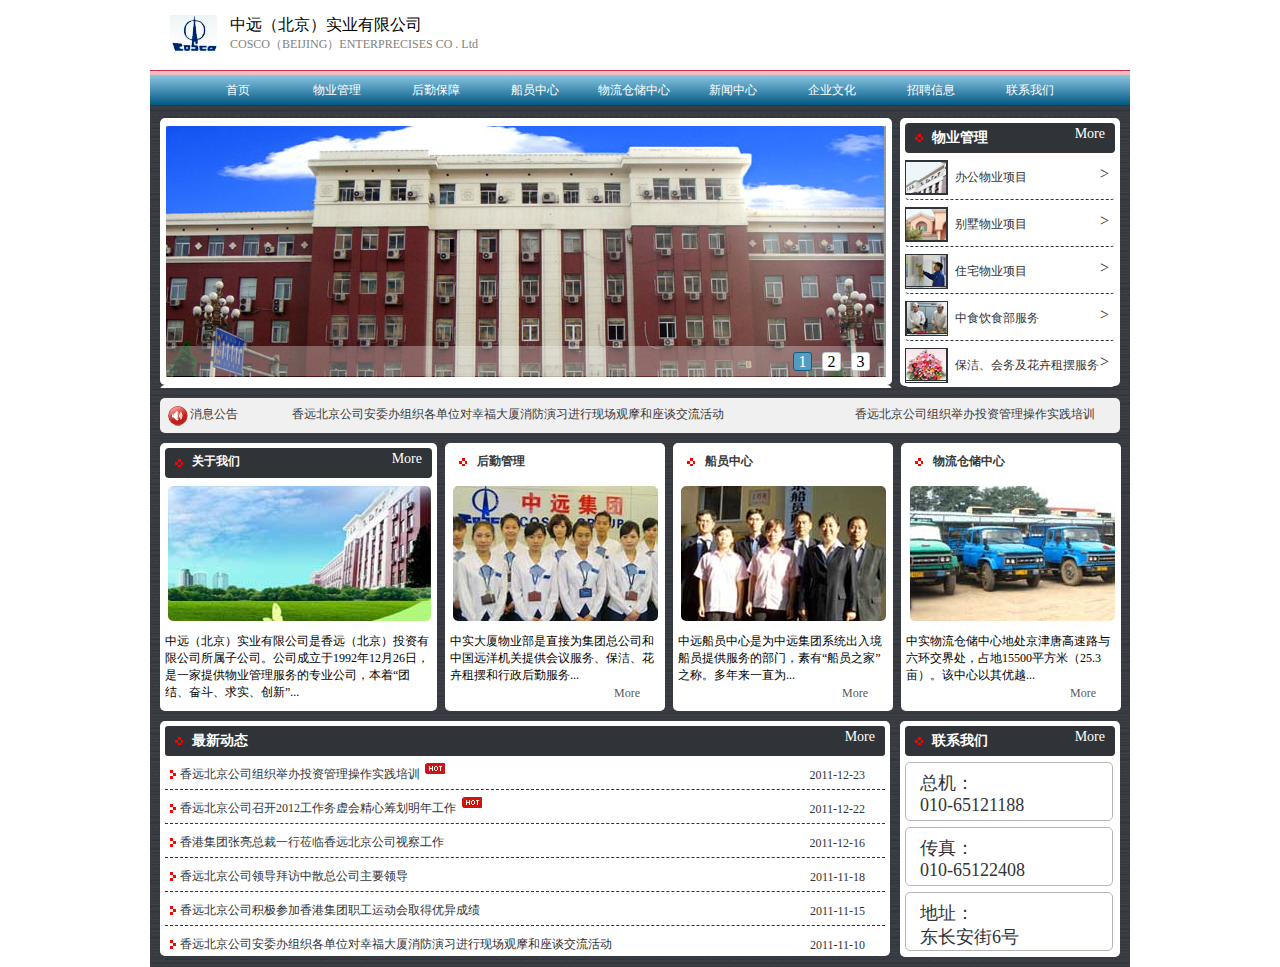
==== zhongyuan/index.html @ ec2ef962 "28号第一次更新" ====
<!DOCTYPE html>
<html lang="en">
<head>
	<meta charset="UTF-8">
	<title>中元实业</title>
	<meta name="description" content="中远实业">
	<link rel="stylesheet" href="css/index.css">
	<link rel="stylesheet" href="css/base.css">

</head>
<body>
	<!-- 顶部开始 -->
	<div class="logo">
		<a href="#" class="fl">中远实业</a>
		<div class="fl">
			<p>中远（北京）实业有限公司</p>
			<p class="en">COSCO（BEIJING）ENTERPRECISES CO . Ltd</p>
		</div>
	</div>
		<!-- 导航栏开始 -->
		<div class="head">
			<div class="double_line"></div>
			<div class="shortcut">
				<ul>
					<li><a href="#">首页</a></li>
					<li><a href="#">物业管理</a></li>
					<li><a href="#">后勤保障</a></li>
					<li><a href="#">船员中心</a></li>
					<li><a href="#">物流仓储中心</a></li>
					<li><a href="#">新闻中心</a></li>
					<li><a href="#">企业文化</a></li>
					<li><a href="#">招聘信息</a></li>
					<li><a href="#">联系我们</a></li>
				</ul>
			</div>
		</div>
		<!-- 导航栏结束 -->
	<!-- 顶部结束 -->
	<!-- 大图开始 -->
	<div class="bigimage" id="bigImage">
		<div class="col_l fl" id="screen">
			<ul>
				<li>
					<a href="#"><img src="images/one.jpg" alt="one"></a>
				</li>
				<li>
					<a href="#"><img src="images/two.jpg" alt="one"></a>
				</li>
				<li>
					<a href="#"><img src="images/three.jpg" alt="one"></a>
				</li>
			</ul>
			<div id="biaoqian">
				<ol>
				
				</ol>
			</div>
		</div>
		<!-- 右边  开始 -->
		<div class="col_r fl">
			<div class="management">
				<span></span><p>物业管理</p>
				<a href="#">More</a>
			</div>
			<div class="management list_item one">
				<span></span>
				<p>办公物业项目</p>
				<a href="#">></a>
			</div>
			<div class="management list_item two">
				<span></span>
				<p>别墅物业项目</p>
				<a href="#">></a>
			</div>
			<div class="management list_item three">
				<span></span>
				<p>住宅物业项目</p>
				<a href="#">></a>
			</div>
			<div class="management list_item four">
				<span></span>
				<p>中食饮食部服务</p>
				<a href="#">></a>
			</div>
			<div class="management list_item five">
				<span></span>
				<p>保洁、会务及花卉租摆服务</p>
				<a href="#">></a>
			</div>
		</div>
		<!-- 右边  结束 -->
	</div>
	<!--大图结束 -->
	<!-- 新闻公告 开始 -->
	<div class="public">
		<span></span>
		<a href="#" class="one">消息公告</a>
		<a href="#" class="two">香远北京公司安委办组织各单位对幸福大厦消防演习进行现场观摩和座谈交流活动</a>
		<a href="#" class="three">香远北京公司组织举办投资管理操作实践培训</a>
	</div>

	<!-- 新闻公告 结束 -->
	<!-- 介绍部分 开始 -->
	<div class="introduction">
		<div class="about col_r fl">
			<div class="management">
				<span></span><p>关于我们</p>
				<a href="#">More</a>
			</div>
				<img src="images/about.jpg" alt="about">
			<p>中远（北京）实业有限公司是香远（北京）投资有限公司所属子公司。公司成立于1992年12月26日，是一家提供物业管理服务的专业公司，本着“团结、奋斗、求实、创新”...</p>
		</div>
		<div class="others col_r fl">
			<div class="management">
				<span></span><p>后勤管理</p>		
			</div>
				<img src="images/promise.jpg" alt="about">
			<p>中实大厦物业部是直接为集团总公司和中国远洋机关提供会议服务、保洁、花卉租摆和行政后勤服务...</p>
			<a href="#">More</a>
		</div>
		<div class="others col_r fl">
			<div class="management">
				<span></span><p>船员中心</p>
			</div>
				<img src="images/center.jpg" alt="about">
			<p>中远船员中心是为中远集团系统出入境船员提供服务的部门，素有“船员之家”之称。多年来一直为...</p>
			<a href="#">More</a>
		</div>
		<div class="others last col_r fl">
			<div class="management">
				<span></span><p>物流仓储中心</p>
			</div>
				<img src="images/express.jpg" alt="about">
			<p>中实物流仓储中心地处京津唐高速路与六环交界处，占地15500平方米（25.3亩）。该中心以其优越...</p>
			<a href="#">More</a>
		</div>
	</div>
	<!-- 介绍部分 开始 -->
	<!--新闻开始 -->
		<!-- 左边  开始 -->
		<div class="col_r news fl">
			<div class="management latest">
				<span></span><p>最新动态</p>
				<a href="#">More</a>
			</div>
			<div class="news_item">
				<span></span>
				<a href="#">香远北京公司组织举办投资管理操作实践培训
				<span class="hot_one"></span>
				</a>
				
				<p>2011-12-23</p>
			</div>	
			<div class="news_item">
				<span></span>
				<a href="#">香远北京公司召开2012工作务虚会精心筹划明年工作
				<span class="hot_two"></span>
				</a>
				
				<p>2011-12-22</p>
			</div>	
			<div class="news_item">
				<span></span>
				<a href="#">香港集团张亮总裁一行莅临香远北京公司视察工作</a>
				<p>2011-12-16</p>
			</div>	
			<div class="news_item">
				<span></span>
				<a href="#">香远北京公司领导拜访中散总公司主要领导</a>
				<p>2011-11-18</p>
			</div>	
			<div class="news_item">
				<span></span>
				<a href="#">香远北京公司积极参加香港集团职工运动会取得优异成绩</a>
				<p>2011-11-15</p>
			</div>	
			<div class="news_item">
				<span></span>
				<a href="#">香远北京公司安委办组织各单位对幸福大厦消防演习进行现场观摩和座谈交流活动</a>
				<p>2011-11-10</p>
			</div>	
		</div>	
		<!-- 左边  结束 -->
		<!-- 右边  开始 -->
		<div class="col_r fl connect">
			<div class="management">
				<span></span><p>联系我们</p>
				<a href="#">More</a>
			</div>
			<div class="information">
				<p>总机：</p>
				<p>010-65121188</p>
			</div>
			<div class="information">
				<p>传真：</p>
				<p>010-65122408</p>
			</div>
			<div class="information">
				<p>地址：</p>
				<p>东长安街6号</p>
			</div>
		</div>
			<!-- 右边  结束 -->
	<!--新闻结束 -->

	<script>
		//获取所有需要的元素
		var bigImage = document.getElementById("bigImage");
		var screen = document.getElementById("screen");
		var ulObj = screen.children[0];
		var imageWidth = ulObj.offsetWidth;
		var list = ulObj.children;
		var olObj = document.getElementById("biaoqian").children[0];

		//为ol添加 创建数字小按钮
		var pic=0;
		//根据ul中li的个数创建
		for(var i=0;i<list.length;i++){
			var liObj = document.createElement("li");
			olObj.appendChild(liObj);
			liObj.innerHTML = (i+1);
			//保存鼠标经过的索引值
			liObj.setAttribute("index",i)
			//设置鼠标经过事件
			liObj.onmouseover=function(){
				for(var j=0;j<olObj.children.length;j++){
					olObj.children[j].removeAttribute("class");
				}
				this.className="current";
				pic=this.getAttribute("index");
				
				animate(ulObj,-pic*imageWidth);
			}
		}
	    //设置第一个按钮默认是有背景颜色的
		olObj.children[0].className = "current";
		
		//设置定时装置
		
		// var timeId=setInterval(clickHandle,1000);
		// //克隆ul元素中的第一个元素节点，并将其添加到ul中，实现无缝连接
		// ulObj.appendChild(ulObj.children[0].cloneNode(true))
		// //设置鼠标经过事件，鼠标经过，定时器停止，鼠标离开，定时器继续
		// bigImage.onmouseover=function(){
		// 	clearInterval(timeId);
		// }
		// bigImage.onmouseout=function(){
		// 	timeId=setInterval(clickHandle,3000);
		// }

		// function clickHandle(){
		// 	//如果索引值到了最后一张图的索引值，则跳转到第一张图
			
		// 	if(pic==olObj.children.length-1){
		// 		pic=0;
		// 		ulObj.style.left="0"+px;
		// 	};
		// 	pic++;
		// 	animate(ulObj,-pic*imageWidth);
		// 	for(var i=0;i< olObj.children.length;i++){
		// 			olObj.children[i].removeAttribute("class");
		// 		};
			
		// 	//以下用来设置按钮的背景颜色
		// 	if(pic==0){
		// 		ulObj.style.left="0"+px;
		// 		//如果显示的是第三张图，则第一个按钮即将有背景颜色
		// 		olObj.children[0].className="current";

		// 	}else{
		// 		//首先  将所有按钮的背景颜色去除
				
		// 		//然后，当前索引值的按钮背景颜色
		// 		olObj.children[pic].className="current";
		// 	}
		// }
    
		
			




		function animate(element, target) {
        clearInterval(element.timeId);
        //定时器的id值存储到对象的一个属性中
        element.timeId = setInterval(function () {
            //获取元素的当前的位置,数字类型
            var current = element.offsetLeft;
            //每次移动的距离
            var step = 10;
            step = current < target ? step : -step;
            //当前移动到位置
            current += step;
            if (Math.abs(current - target) > Math.abs(step)) {
                element.style.left = current + "px";
            } else {
                //清理定时器
                clearInterval(element.timeId);
                //直接到达目标
                element.style.left = target + "px";
            }
        }, 10);
    }

	</script>

</body>
</html>
---- zhongyuan/css/index.css ----
/*大图左边部分样式 开始*/
.bigimage {
	height: 280px;
	
	overflow: hidden;

}
       /*差异样式 开始*/
div.news {
	width: 720px;
	padding: 5px;
    height: 225px;
    margin-left: 10px;
}
.news .latest {
	background-color: #303338;
	border-radius: 3px;
	position: relative;

}
       /*差异样式 结束*/
.col_l {

	width: 740px;
	margin: 10px 0 0 10px;
	position: relative;
	overflow: hidden;
}
#screen {
	position: relative;
	height: 276px;
	overflow: hidden;
}
#screen ul {
	position: absolute;
}

.col_l ul li {
	width: 740px;  
	height: 267px;
	float: left;
}
.bigimage .col_l img {
	background-color: #fff;
	padding: 8px 6px;
	border-radius: 5px;
	
}

 .col_l a {
	display: block;
}
#biaoqian {
	position: absolute;
	bottom: 18px;
	left: 0;
	height: 30px;
	width: 726px;
	background: rgba(255,255,255,.3);
}
.col_l ol {
	position: absolute;
	bottom: -22px;
    right: 16px;
	height: 30px;
}
ol li {
	float: left;
	width: 17px;
	height: 17px;
	line-height: 17px;
	background: #fff;
    border: 1px solid #ccc;
    margin-left: 10px;
    cursor: pointer;
    text-align: center;;
   	border-radius: 3px;
}
li.current {
	background-color: #529cbf;
	color: #fff;
	border: 1px solid #0b5e81;
}
/*大图左边部分样式 结束*/
/*大图右边部分样式 开始*/
/*公共栏部分 开始*/
.col_r {
	width: 210px;
	height: 258px;
	background-color: #fff;
	padding: 5px;
	margin-top: 10px;
	border-radius: 5px;

}

.management {
	height: 30px;
	position: relative;
	background-color: #303338;
	color: #fff;
	position: relative;
	border-radius: 4px;

}
.management span,.management p ,.management a {
	position: absolute;


}
.management span {
	top: 8px;
    left: 7px;
    border: 1px solid #303338;
	height: 10px;
	width: 10px;
	display: block;
	background: url(../images/2_07.png);

}
.management p {
	left: 27px;
    top: -8px;
	font-size: 14px;
	font-weight: 700;
	padding: 0;
	color: #fff;
}
/*差异样式  开始*/

/*差异样式  结束*/
.management a {
	top: 3px;
    right: 10px;
	color: #fff;
	font-size: 14px;
}
       /*差异样式 开始*/
.list_item {
	height: 46px;
	background-color: #fff;
	border-bottom: 1px dashed #303338;
}
.list_item span {
	top: 7px;
	left: 0;
	height: 33px;
	width: 41px;
}
.one span {
	background: url(../images/bg.png);

}
.two span {
	background: url(../images/bs.png);
}
.three span {
	background: url(../images/zz.png);
}
.four span {
	background: url(../images/zs.png);
}
.five span {
	background: url(../images/bj.png);
}
.management.five {
	border: 0;
}
.list_item p {
	color: #303338;
	top: 4px;
    left: 50px;
    font-size: 12px;
    font-weight: 400;
}
.list_item a {
	color: #303338;
	font-size: 16px;
    top: 12px;
    right: 6px;
}
       /*差异样式 结束*/
/*大图右边部分样式 结束*/
/*新闻样式  开始*/
.news_item {
	position: relative;
	height: 33px;
	border-bottom: 1px dashed #303338;
}
.news_item span,.news_item a,.news_item p {
	position: absolute;
}
.news_item span {
	top: 13px;
    left: 5px;
    height: 13px;
    width: 8px;
	background: url(../images/left.png) no-repeat;
}
.news_item a {
	font-size: 12px;
	color: #303338;
	top: 10px;
    left: 15px;
}
.news_item p {
	right: 20px;
    font-size: 12px;
    color: #303338;
}
.news_item .hot_one,.news_item .hot_two {
	width: 20px;
	height: 12px;
	top: -3px;
	left: 245px;
	background: url(../images/hot.png) no-repeat;

}
.news_item .hot_two {
	left: 282px;
}
.news:last-child {
	border-bottom: 0;
}
.connect {
	height: 226px;

	margin: 10px;

}
.connect .information {
	margin: 6px 0;
	padding: 8px 6px;
    height: 41px;
    width: 194px;
	border: 1px solid #b6b6b6;
	border-radius: 5px;
}
.connect .information p {
	font-size: 18px;
	margin: 0 0 0 8px;
	color: #303338;
}
.connect .information:first-child {
	top: 5px;
	left: 10px;
}

/*新闻样式  结束*/
/*消息公告   开始*/
.public {
	position: relative;
	margin:10px 10px 0 10px;
	background-color: #f0f0f0;
	border-radius: 5px;
	height: 35px;

}
.public span {
	position: absolute;
	top: 8px;
	left: 8px;
	height: 20px;
	width: 20px;
	border-radius: 50%;
	background: url(../images/laba.png);
}
.public a {
	top: 8px;
	left: 30px;
	position: absolute;
	font-size: 12px;
	color: #383838;
}
.public .two {
	left: 132px;
}
.public .three {
	left: 695px;
}
/*消息公告   结束*/
/*介绍部分 开始*/
.introduction {
	height: 278px;
	overflow: hidden;
}
.introduction .about {
	width: 267px;
	margin: 10px 8px 10px 10px;
	border-radius: 5px;
}

.introduction img {
	border-radius: 5px;
	margin: 8px 3px;
}
.about p,.others p {
	font-size: 12px;
	margin: 0;
	top: 5px;
}
.introduction .others {
	margin-right: 8px;
	width: 210px;
	border-radius: 5px;
	position: relative;
}
.others .management {
	background-color: #fff;
}
.others .management span {
	background: url(../images/2_03.png);
	border: 0;
}
.others .management p {
	color: #383838;
}
.others a {
	color: #5a5a5a;
	position: absolute;
	bottom: 10px;
    right: 25px;
    font-size: 12px;
}
.introduction .last {
	margin: 10px 0;
}
/*介绍部分 结束*/
---- zhongyuan/css/base.css ----
/*base 里面只写公共样式 是对京东网页 头部和底部样式*/
/*右浮动*/
.fr {
	float: right;
}
/*左浮动*/
.fl {
	float: left;
}

/*版心样式  记住该类名*/
.w {
	margin: auto;    /*使用了margin来水平居中一定要记得一个前提！有宽度！！*/
	width: 980px;   /*版心的宽度*/
}
/*整个粘贴，粘贴的时候一定要检查路径，一定不要错了！！*/

body {
	padding: 0;
	margin: auto;
	width: 980px;
	background: url(../images/1.png) no-repeat center;
}
/*去掉所有ul的margin和padding*/
ul,img {
	margin: 0;
	padding: 0;
}
li {
	list-style: none;  /*把li前面的小点都取消*/
}
a {
	text-decoration: none;  /* 把整个链接的下划线都取消*/
}
i {
	font-style: normal;   /*把所有的i的斜体改为正常形态*/
}
/*顶部样式开始*/
.logo {
	height: 70px;
	padding-left: 10px;
	overflow: hidden;
	background-color: #fff;
}
.logo a,.logo div{
	height: 40px;
	margin-top: 15px;
	margin-left: 10px;
}
.logo a {
	width: 50px;
	display: block;
	/*background可以用来设置背景图片，图片铺放方式，背景位置，*/
	background: url("../images/logo.jpg") no-repeat;
	text-indent: -4em; /*将公司名称首行缩进4个字母*/
	overflow: hidden;
}
.logo p {
	padding: 0;
	margin: 0;
	font-family: 'STHeiti','STKaiti' ;/*华文黑体 华文楷体*/
	font-size: 16px;
}
.logo .en {
	font-size: 12px;
	color: #807f7f;
}
/*顶部导航栏开始*/
.head {
	height: 38px;
	overflow: hidden;
}
.double_line {
	height: 4px;
	border-top: 1px solid #c72c47;
	background-color: #edbec3;/*005c8d*/
	
}
.shortcut {
	height: 30px;
	background: -webkit-linear-gradient(top, #8ac6e2, #035985);
}
.shortcut ul {
	margin-left: 25px;
}
.shortcut li {
	line-height: 30px;
	text-align: center;
	float: left;
	margin-left:27px;

}
.shortcut li:hover {
	background:-webkit-linear-gradient(top, #e9abb1, #bb2939);
	border: 1px solid #c72c47;
	border-top: 0;
	width: 70px;
	height: 29px;
	text-align: center;
}
.shortcut li a {
	width: 72px;
	display: block;
	
	font-size: 12px;
	color: #fff;
}
/*顶部导航栏结束*/
/*顶部样式结束*/
/*底部样式开始*/


/*底部样式结束*/
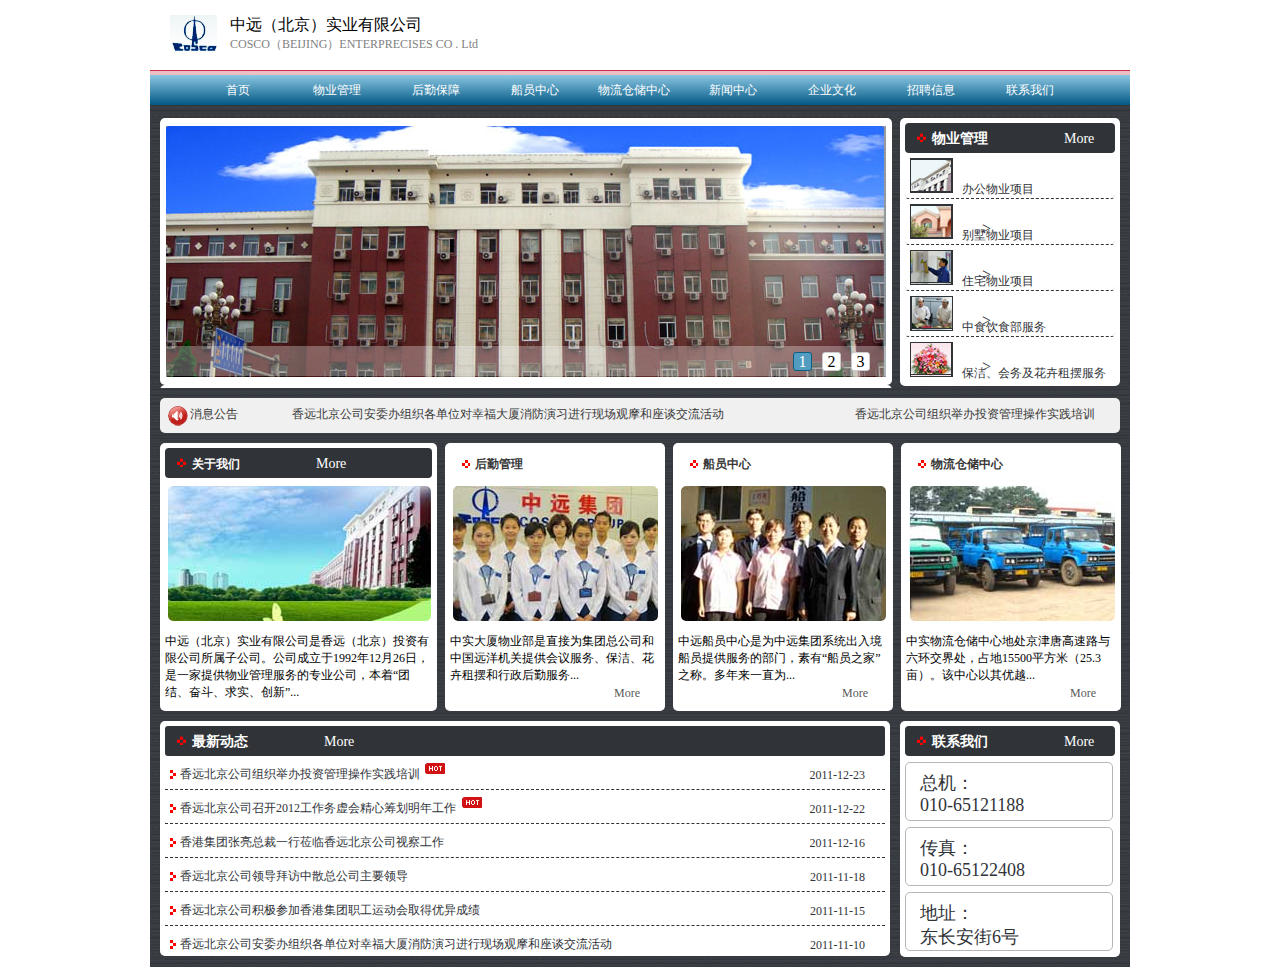
==== commit 82c5e433: "第二次更改 29号" ====
--- a/zhongyuan/index.html
+++ b/zhongyuan/index.html
@@ -2,7 +2,7 @@
 <html lang="en">
 <head>
 	<meta charset="UTF-8">
-	<title>中元实业</title>
+	<title>中远实业</title>
 	<meta name="description" content="中远实业">
 	<link rel="stylesheet" href="css/index.css">
 	<link rel="stylesheet" href="css/base.css">
--- a/zhongyuan/css/index.css
+++ b/zhongyuan/css/index.css
@@ -95,57 +95,62 @@
 }
 
 .management {
-	height: 30px;
-	position: relative;
-	background-color: #303338;
-	color: #fff;
-	position: relative;
-	border-radius: 4px;
-
-}
-.management span,.management p ,.management a {
-	position: absolute;
-
-
-}
+	height: 18px;
+    line-height: 25px;
+    background-color: #303338;
+    color: #fff;
+    padding: 2px 4px 10px 5px;
+    /* position: relative; */
+    border-radius: 4px;
+
+}
+
 .management span {
-	top: 8px;
-    left: 7px;
-    border: 1px solid #303338;
-	height: 10px;
-	width: 10px;
-	display: block;
-	background: url(../images/2_07.png);
-
+	border: 1px solid #303338;
+	
+    height: 10px;
+    width: 10px;
+    display: inline-block;
+    background: url(../images/2_07.png) no-repeat center;
+	margin:  0 5px;
 }
 .management p {
-	left: 27px;
-    top: -8px;
 	font-size: 14px;
-	font-weight: 700;
-	padding: 0;
-	color: #fff;
+    font-weight: 700;
+  	
+    margin: 0;
+    color: #fff;
+    display: inline-block;
 }
 /*差异样式  开始*/
 
 /*差异样式  结束*/
 .management a {
-	top: 3px;
-    right: 10px;
+	margin-left: 72px;
 	color: #fff;
 	font-size: 14px;
 }
        /*差异样式 开始*/
 .list_item {
-	height: 46px;
+	height: 35px;
+	padding: 5px;
+	line-height: 40px;
 	background-color: #fff;
 	border-bottom: 1px dashed #303338;
+	
+	
 }
 .list_item span {
-	top: 7px;
-	left: 0;
 	height: 33px;
 	width: 41px;
+	margin: 0 5px 0 0;
+	
+}
+.list_item p {
+	color: #303338;
+    font-size: 12px;
+    font-weight: 400;
+   	
 }
 .one span {
 	background: url(../images/bg.png);
@@ -166,13 +171,7 @@
 .management.five {
 	border: 0;
 }
-.list_item p {
-	color: #303338;
-	top: 4px;
-    left: 50px;
-    font-size: 12px;
-    font-weight: 400;
-}
+
 .list_item a {
 	color: #303338;
 	font-size: 16px;
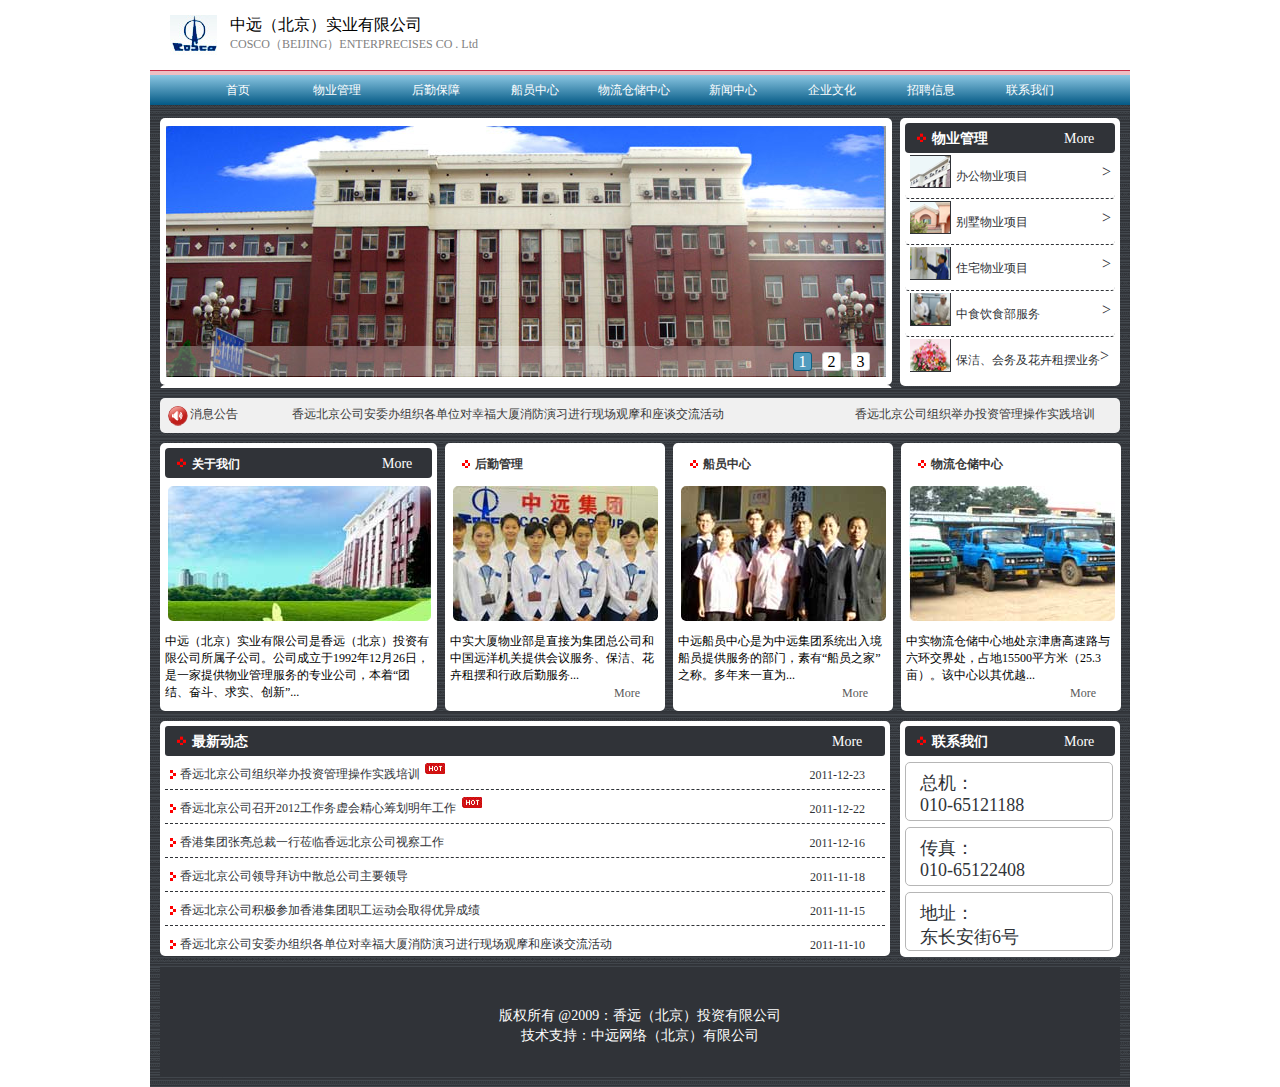
==== commit 65074549: "2号更新" ====
--- a/zhongyuan/index.html
+++ b/zhongyuan/index.html
@@ -63,28 +63,28 @@
 				<a href="#">More</a>
 			</div>
 			<div class="management list_item one">
-				<span></span>
+				<img src="images/bg.png" alt="">
 				<p>办公物业项目</p>
 				<a href="#">></a>
 			</div>
 			<div class="management list_item two">
-				<span></span>
+				<img src="images/bs.png" alt="">
 				<p>别墅物业项目</p>
 				<a href="#">></a>
 			</div>
 			<div class="management list_item three">
-				<span></span>
+				<img src="images/zz.png" alt="">
 				<p>住宅物业项目</p>
 				<a href="#">></a>
 			</div>
 			<div class="management list_item four">
-				<span></span>
+				<img src="images/zs.png" alt="">
 				<p>中食饮食部服务</p>
 				<a href="#">></a>
 			</div>
 			<div class="management list_item five">
-				<span></span>
-				<p>保洁、会务及花卉租摆服务</p>
+				<img src="images/bj.png" alt="">
+				<p>保洁、会务及花卉租摆业务</p>
 				<a href="#">></a>
 			</div>
 		</div>
@@ -137,6 +137,7 @@
 	</div>
 	<!-- 介绍部分 开始 -->
 	<!--新闻开始 -->
+	<div class="clearfix">
 		<!-- 左边  开始 -->
 		<div class="col_r news fl">
 			<div class="management latest">
@@ -201,8 +202,14 @@
 			</div>
 		</div>
 			<!-- 右边  结束 -->
+	</div>
 	<!--新闻结束 -->
-
+	<div class="foot">
+		<div>
+			<p class="tech">版权所有 @2009：香远（北京）投资有限公司</p>
+		<p class="coyright">技术支持：中远网络（北京）有限公司 </p>
+		</div>
+	</div>
 	<script>
 		//获取所有需要的元素
 		var bigImage = document.getElementById("bigImage");
--- a/zhongyuan/css/index.css
+++ b/zhongyuan/css/index.css
@@ -132,59 +132,77 @@
 }
        /*差异样式 开始*/
 .list_item {
-	height: 35px;
-	padding: 5px;
+	height: 33px;
+	
 	line-height: 40px;
 	background-color: #fff;
 	border-bottom: 1px dashed #303338;
 	
 	
 }
-.list_item span {
+/* update start*/
+.list_item img {
 	height: 33px;
 	width: 41px;
-	margin: 0 5px 0 0;
+	margin: 5px 5px 0 0;
 	
 }
 .list_item p {
 	color: #303338;
     font-size: 12px;
     font-weight: 400;
-   	
-}
-.one span {
-	background: url(../images/bg.png);
-
-}
-.two span {
-	background: url(../images/bs.png);
-}
-.three span {
-	background: url(../images/zz.png);
-}
-.four span {
-	background: url(../images/zs.png);
-}
-.five span {
-	background: url(../images/bj.png);
-}
+   	margin: 5px 0;
+}
+.list_item img {
+	float: left;
+	width: 41px;
+	height: 33px;
+	margin: 0 5px 0 0;
+}
+.management.list_item p {
+	float: left;
+	height: 33px;
+	line-height: 33px;
+}
+.management.list_item a {
+	float: right;
+	margin: 0;
+	height: 33px;
+	line-height: 33px;
+}
+.clearfix {
+  *zoom: 1;
+}
+.clearfix:after {
+  display: block;
+  content: '\200b';
+  clear: both;
+  height: 0;
+}
+/* update end*/
 .management.five {
 	border: 0;
 }
-
+.management.five a {
+	float: left;
+}
 .list_item a {
 	color: #303338;
 	font-size: 16px;
-    top: 12px;
-    right: 6px;
+    
 }
        /*差异样式 结束*/
 /*大图右边部分样式 结束*/
 /*新闻样式  开始*/
+.news .management a {
+	margin-left: 580px;
+}
+
 .news_item {
 	position: relative;
 	height: 33px;
 	border-bottom: 1px dashed #303338;
+	overflow: hidden;
 }
 .news_item span,.news_item a,.news_item p {
 	position: absolute;
@@ -298,6 +316,9 @@
 	margin: 0;
 	top: 5px;
 }
+.about a {
+	margin-left: 138px;
+}
 .introduction .others {
 	margin-right: 8px;
 	width: 210px;
--- a/zhongyuan/css/base.css
+++ b/zhongyuan/css/base.css
@@ -19,6 +19,7 @@
 	padding: 0;
 	margin: auto;
 	width: 980px;
+	height: 1050px;
 	background: url(../images/1.png) no-repeat center;
 }
 /*去掉所有ul的margin和padding*/
@@ -108,6 +109,24 @@
 /*顶部导航栏结束*/
 /*顶部样式结束*/
 /*底部样式开始*/
-
-
+.foot {
+	height: 110px;
+	padding: 0 10px 10px 10px;
+	margin: 0 auto;
+	text-align: center;
+	background: url(../images/1.png) no-repeat center
+}
+.foot div {
+	
+	background-color: #303338;
+	height: 30px;
+	padding: 40px;
+}
+.foot p {
+	font-size: 14px;
+	
+    height: 20px;
+	color: #fff;
+	margin: 0;
+}
 /*底部样式结束*/
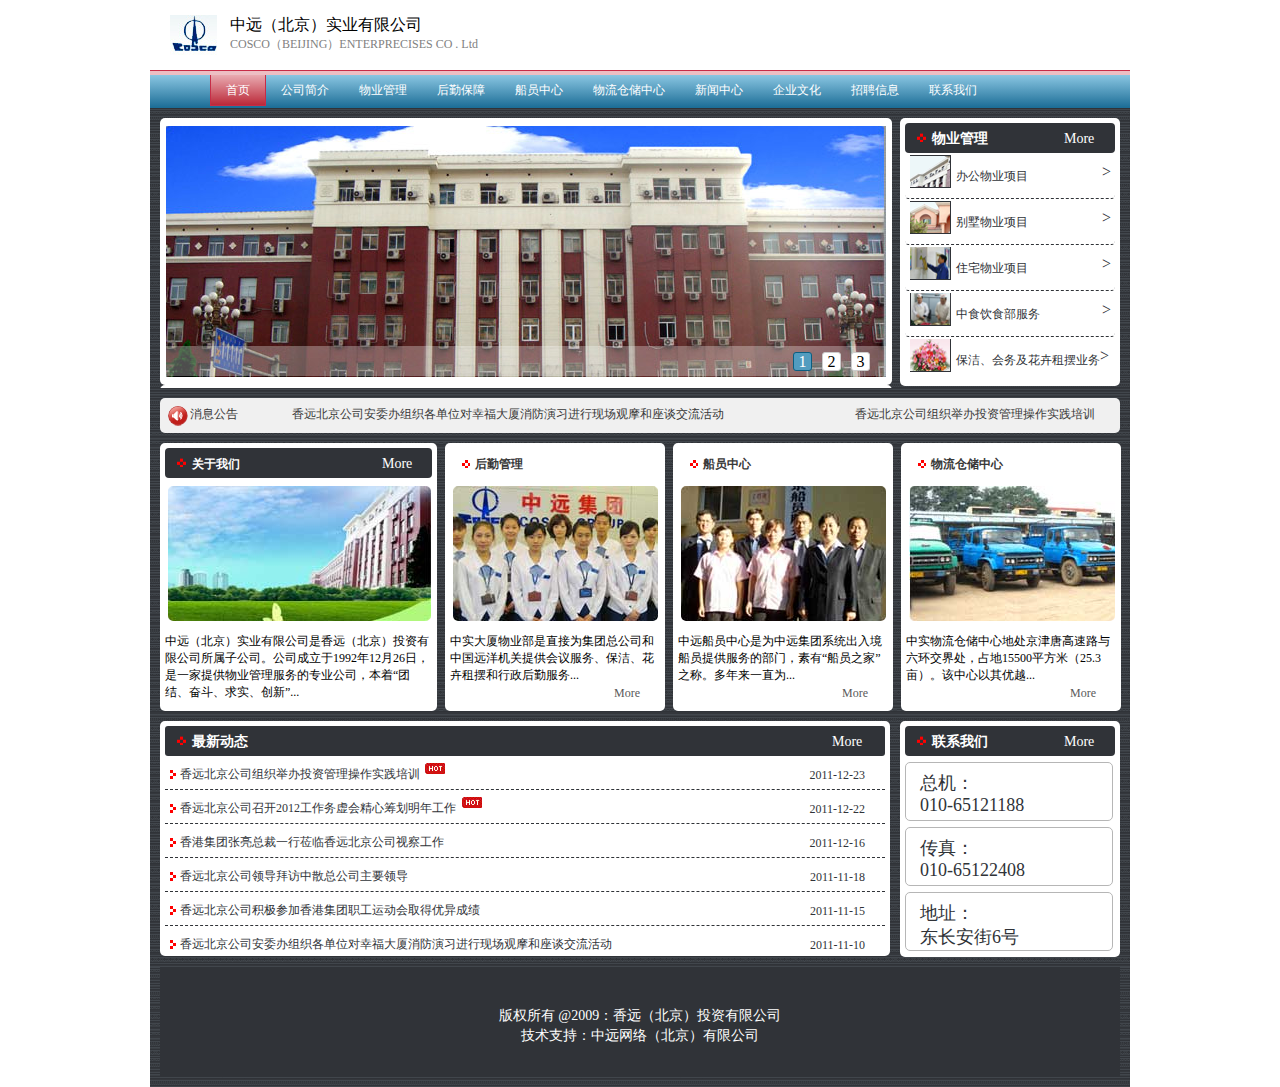
==== commit bfc9e8e4: "第二次完整项目" ====
--- a/zhongyuan/index.html
+++ b/zhongyuan/index.html
@@ -22,14 +22,15 @@
 			<div class="double_line"></div>
 			<div class="shortcut">
 				<ul>
-					<li><a href="#">首页</a></li>
-					<li><a href="#">物业管理</a></li>
-					<li><a href="#">后勤保障</a></li>
-					<li><a href="#">船员中心</a></li>
-					<li><a href="#">物流仓储中心</a></li>
-					<li><a href="#">新闻中心</a></li>
-					<li><a href="#">企业文化</a></li>
-					<li><a href="#">招聘信息</a></li>
+					<li><a href="#" class="current_color">首页</a></li>
+					<li><a href="html/company_profile_my.html">公司简介</a></li>
+					<li><a href="html/property_management_my.html">物业管理</a></li>
+					<li><a href="html/logistical_support_my.html">后勤保障</a></li>
+					<li><a href="html/seaman_center_my.html">船员中心</a></li>
+					<li><a href="html/talent_recruitment_my.html">物流仓储中心</a></li>
+					<li><a href="html/news_center_my.html">新闻中心</a></li>
+					<li><a href="html/enterprise_culture_my.html">企业文化</a></li>
+					<li><a href="html/personnel_recruitment_my.html">招聘信息</a></li>
 					<li><a href="#">联系我们</a></li>
 				</ul>
 			</div>
--- a/zhongyuan/css/index.css
+++ b/zhongyuan/css/index.css
@@ -51,6 +51,7 @@
 	display: block;
 }
 #biaoqian {
+	
 	position: absolute;
 	bottom: 18px;
 	left: 0;
@@ -58,6 +59,13 @@
 	width: 726px;
 	background: rgba(255,255,255,.3);
 }
+/*#biaoqian {
+	display: none;
+}
+.col_l:hover #biaoqian, {
+	display: block;
+
+}*/
 .col_l ol {
 	position: absolute;
 	bottom: -22px;
--- a/zhongyuan/css/base.css
+++ b/zhongyuan/css/base.css
@@ -35,6 +35,9 @@
 }
 i {
 	font-style: normal;   /*把所有的i的斜体改为正常形态*/
+}
+.current_color {
+
 }
 /*顶部样式开始*/
 .logo {
@@ -78,34 +81,33 @@
 	
 }
 .shortcut {
-	height: 30px;
+	height: 40px;
 	background: -webkit-linear-gradient(top, #8ac6e2, #035985);
+	padding-left: 60px;
 }
-.shortcut ul {
-	margin-left: 25px;
-}
+
 .shortcut li {
 	line-height: 30px;
 	text-align: center;
-	float: left;
-	margin-left:27px;
-
 }
-.shortcut li:hover {
+.shortcut a:hover,
+.current_color {
 	background:-webkit-linear-gradient(top, #e9abb1, #bb2939);
 	border: 1px solid #c72c47;
 	border-top: 0;
-	width: 70px;
+	padding: 0 14px;
 	height: 29px;
+}
+.shortcut a {
 	text-align: center;
-}
-.shortcut li a {
-	width: 72px;
-	display: block;
-	
+	height: 30px;
+	display: inline-block;
+	padding: 0 15px;
 	font-size: 12px;
 	color: #fff;
+	float: left;
 }
+
 /*顶部导航栏结束*/
 /*顶部样式结束*/
 /*底部样式开始*/
@@ -130,3 +132,35 @@
 	margin: 0;
 }
 /*底部样式结束*/
+/*内部网页公共样式   start*/
+		.intro dt,.intro dd {
+			display: inline-block;
+			float: left;
+		}
+		.intro dd {
+			width: 600px;
+
+		}
+		.intro dl:first-child {
+			height: 230px;
+			border-bottom: 1px dotted #333;
+		}
+		.intro span {
+			display: inline-block;
+			width: 126px;
+			height: 25px;
+			font-family: "微软雅黑";
+			color: #fff;
+			font-size: 14px;
+			line-height: 22px;
+			padding-left: 30px;
+			background: url(../images/houqing-logo1.jpg) repeat-x;
+		}
+		
+		.intro .logo_2 {
+			background: url(../images/houqing-logo2.jpg);
+		}
+		.intro dt:last-child {
+			margin-top: 60px;
+		}
+/*内部网页公共样式   end*/